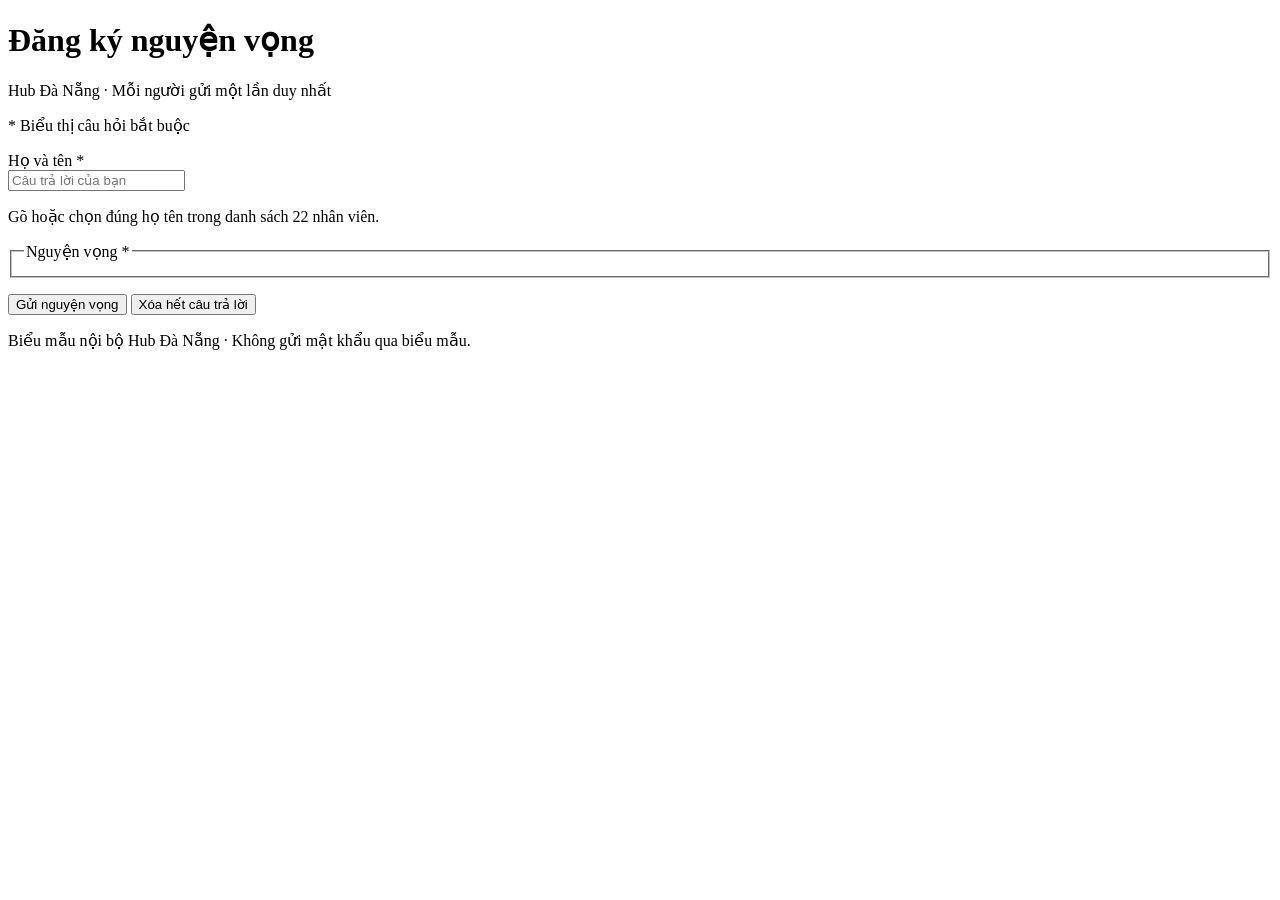
==== public/index.html @ 0f828011 "first commit" ====
<!doctype html>
<html lang="vi">
<head>
  <meta charset="utf-8" />
  <meta name="viewport" content="width=device-width, initial-scale=1" />
  <link rel="icon" href="/favicon.svg" />
  <title>Đăng ký nguyện vọng - Hub Đà Nẵng</title>
  <link rel="stylesheet" href="/styles.css" />
</head>
<body>
  <main class="wrap">
    <header class="card header-card">
      <div class="header-stripe" aria-hidden="true"></div>
      <div class="header-body">
        <h1>Đăng ký nguyện vọng</h1>
        <p class="sub">Hub Đà Nẵng · Mỗi người gửi một lần duy nhất</p>
      </div>
      <div class="header-foot">
        <p class="req-legend"><span class="req">*</span> Biểu thị câu hỏi bắt buộc</p>
      </div>
    </header>

    <form id="survey" novalidate>
      <section class="block card" id="card-name">
        <label class="q-title" for="fullName">Họ và tên <span class="req">*</span></label>
        <div class="gf-field gf-field-short">
          <input id="fullName" name="fullName" list="roster" autocomplete="off"
                 placeholder="Câu trả lời của bạn" />
        </div>
        <datalist id="roster"></datalist>
        <p class="hint">Gõ hoặc chọn đúng họ tên trong danh sách 22 nhân viên.</p>
        <p class="error" id="err-name" role="alert"></p>
      </section>

      <section class="block card" id="card-asp">
        <fieldset>
          <legend class="q-title">Nguyện vọng <span class="req">*</span></legend>
          <div id="aspirations" class="options"></div>
        </fieldset>
        <div class="card-actions" id="asp-clear-wrap" hidden>
          <button type="button" class="btn-text btn-clear-choice" id="clearAspBtn">Xóa lựa chọn</button>
        </div>
        <p class="error" id="err-asp" role="alert"></p>
      </section>

      <section class="block card conditional" id="conditional" hidden></section>

      <p class="error global" id="err-global" role="alert"></p>

      <div class="gf-actions">
        <button type="submit" id="submitBtn" class="btn-primary">Gửi nguyện vọng</button>
        <button type="button" id="clearBtn" class="btn-text">Xóa hết câu trả lời</button>
      </div>
    </form>

    <section id="done" class="card header-card done" hidden>
      <div class="header-stripe" aria-hidden="true"></div>
      <div class="done-body">
        <h2>Đã ghi nhận</h2>
        <p id="done-msg"></p>
        <p class="done-links"><a class="quiet-link" href="/status.html">Xem trạng thái</a></p>
      </div>
    </section>

    <footer class="gf-footer">
      <p>Biểu mẫu nội bộ Hub Đà Nẵng · Không gửi mật khẩu qua biểu mẫu.</p>
    </footer>
  </main>
  <script type="module" src="/app.js"></script>
</body>
</html>
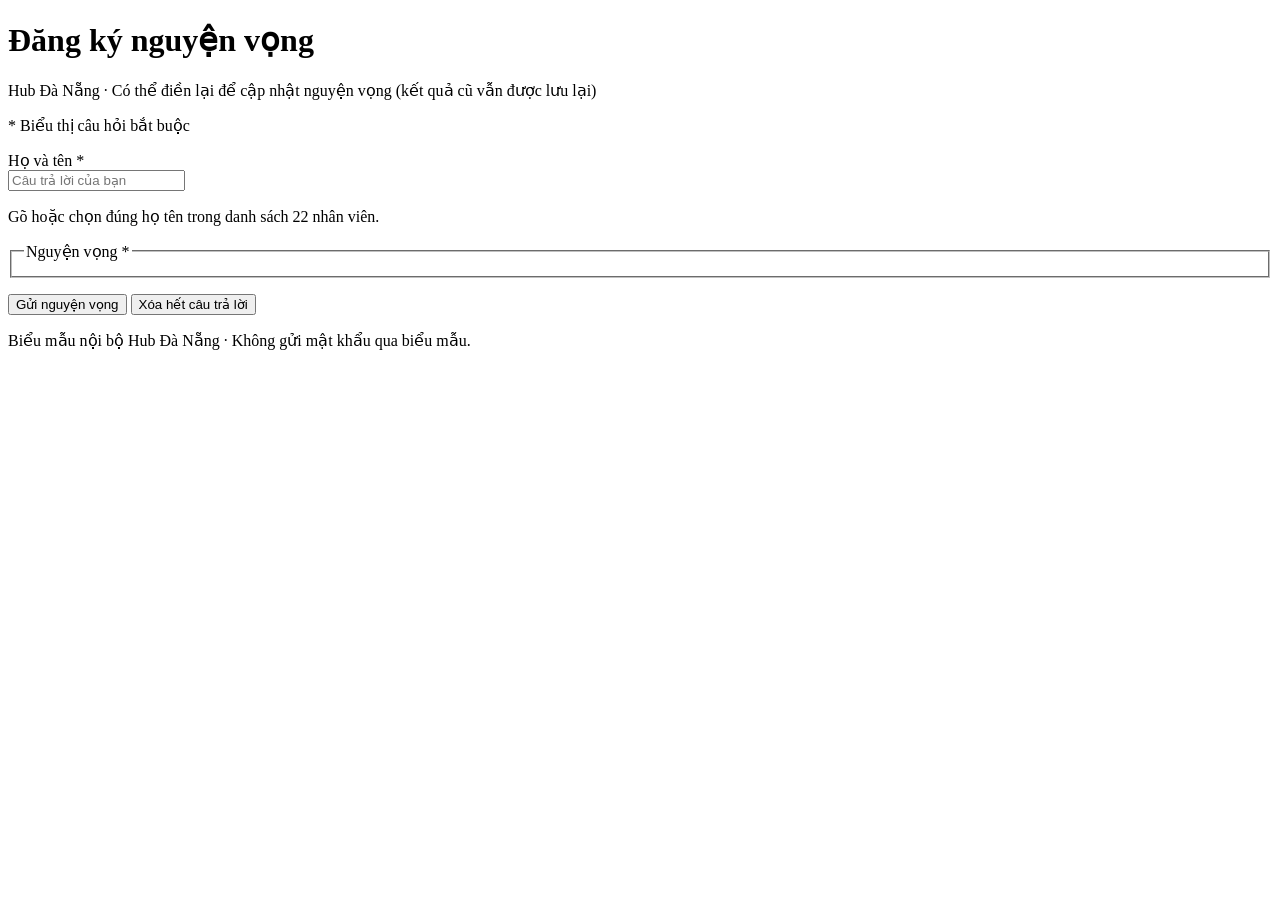
==== commit 938f3233: "feat: allow resubmission, keep history in ksat:v1:history" ====
--- a/public/index.html
+++ b/public/index.html
@@ -13,7 +13,7 @@
       <div class="header-stripe" aria-hidden="true"></div>
       <div class="header-body">
         <h1>Đăng ký nguyện vọng</h1>
-        <p class="sub">Hub Đà Nẵng · Mỗi người gửi một lần duy nhất</p>
+        <p class="sub">Hub Đà Nẵng · Có thể điền lại để cập nhật nguyện vọng (kết quả cũ vẫn được lưu lại)</p>
       </div>
       <div class="header-foot">
         <p class="req-legend"><span class="req">*</span> Biểu thị câu hỏi bắt buộc</p>
@@ -58,7 +58,10 @@
       <div class="done-body">
         <h2>Đã ghi nhận</h2>
         <p id="done-msg"></p>
-        <p class="done-links"><a class="quiet-link" href="/status.html">Xem trạng thái</a></p>
+        <p class="done-note">Câu trả lời mới nhất đã được lưu. Nếu cần chỉnh sửa, bạn có thể gửi lại để cập nhật (bản cũ vẫn được giữ trong lịch sử).</p>
+        <div class="done-actions">
+          <button type="button" id="editAgainBtn" class="btn-secondary">Điền lại / Cập nhật</button>
+        </div>
       </div>
     </section>
 
